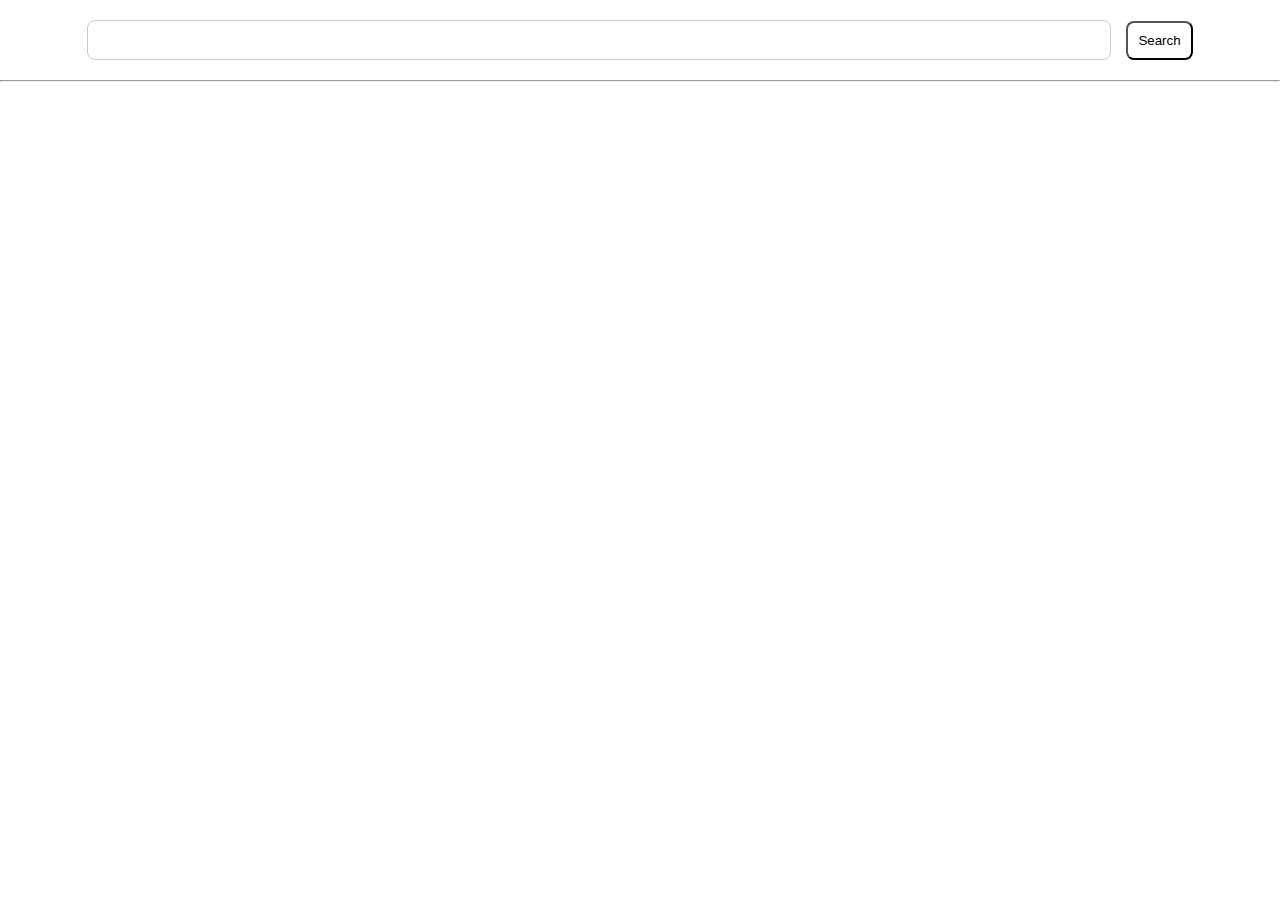
==== index.html @ 3c5e67a5 "JS, API" ====
<!DOCTYPE html>
<html lang="fr">
<head>
    <meta charset="UTF-8">
    <meta name="viewport" content="width=device-width, initial-scale=1.0">
    <title>Google Books API</title>
    <script src="script.js" defer></script>
    <link rel="stylesheet" href="style.css">
</head>
<body>
    <div class="form"></div>
</body>
</html>
---- style.css ----
body {
    width: 100vw;
    height: 100vh;
    margin: 0;
    padding: 0;
    /* overflow-x: hidden; */
}

::-webkit-scrollbar {
    width: 0;
}

.form {
    display: flex;
    justify-content: center;
    align-items: center;
    margin-top: 20px;
    margin-bottom: 20px;
}

input {
    display: inline;
    justify-content: center;
    align-items: center;
    margin-right: 15px;
    border-radius: 8px;
    padding: 10px;
    padding: 10px 20px;
    font-size: 16px;
    width: 80%;
    box-sizing: border-box;
    border: 1px solid #ccc;
}

select {
    border-radius: 8px;
    padding: 10px;
    background-color: #ffffff;
    margin-right: 10px;
}

button {
    border-radius: 8px;
    padding: 10px;
    background-color: #ffffff;
}

hr.new4 {
    border: 1px solid black;
}

.container {
    display: grid;
    grid-template-columns: repeat(4, 1fr);
    grid-gap: 20px;
}

.book-card {
    border-radius: 8px;
    text-align: center;
    width: 300px;
    margin-left: 30px;
}

.book-card:hover {
    background-color: #ccc;
}

.book-card img {
    width: 10rem;
    height: 15rem;
}

.unfavoris {
    display: none;
}
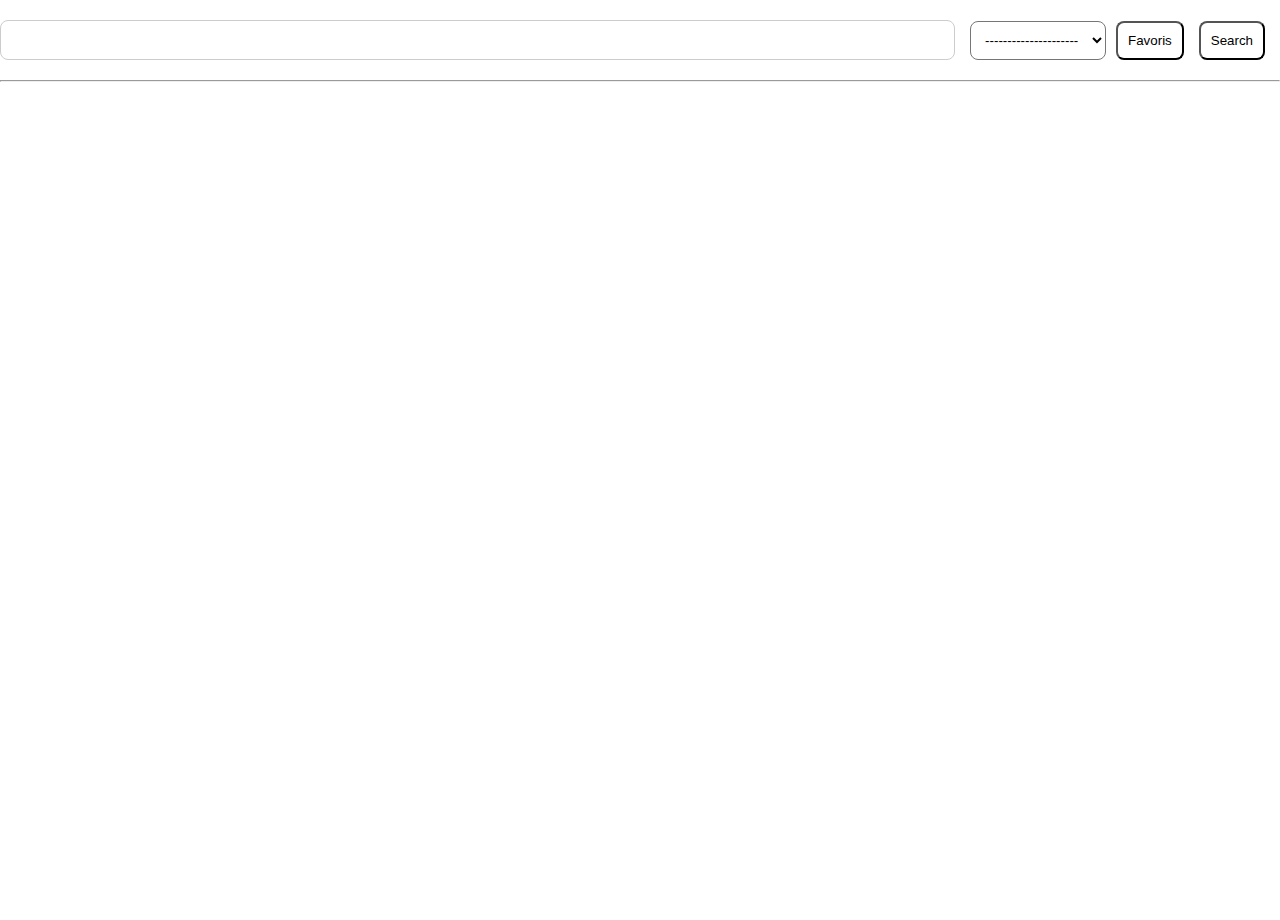
==== commit 2c26a4c9: ":art:" ====
--- a/index.html
+++ b/index.html
@@ -1,13 +1,11 @@
 <!DOCTYPE html>
 <html lang="fr">
-<head>
-    <meta charset="UTF-8">
-    <meta name="viewport" content="width=device-width, initial-scale=1.0">
-    <title>Google Books API</title>
-    <script src="script.js" defer></script>
-    <link rel="stylesheet" href="style.css">
-</head>
-<body>
-    <div class="form"></div>
-</body>
+    <head>
+        <meta charset="UTF-8">
+        <meta name="viewport" content="width=device-width, initial-scale=1.0">
+        <title>Google Books API</title>
+        <script src="script.js" defer></script>
+        <link rel="stylesheet" href="style.css">
+    </head>
+    <body></body>
 </html>--- a/style.css
+++ b/style.css
@@ -27,7 +27,7 @@
     padding: 10px;
     padding: 10px 20px;
     font-size: 16px;
-    width: 80%;
+    width: 76%;
     box-sizing: border-box;
     border: 1px solid #ccc;
 }
@@ -41,6 +41,7 @@
 
 button {
     border-radius: 8px;
+    margin-right: 15px;
     padding: 10px;
     background-color: #ffffff;
 }
